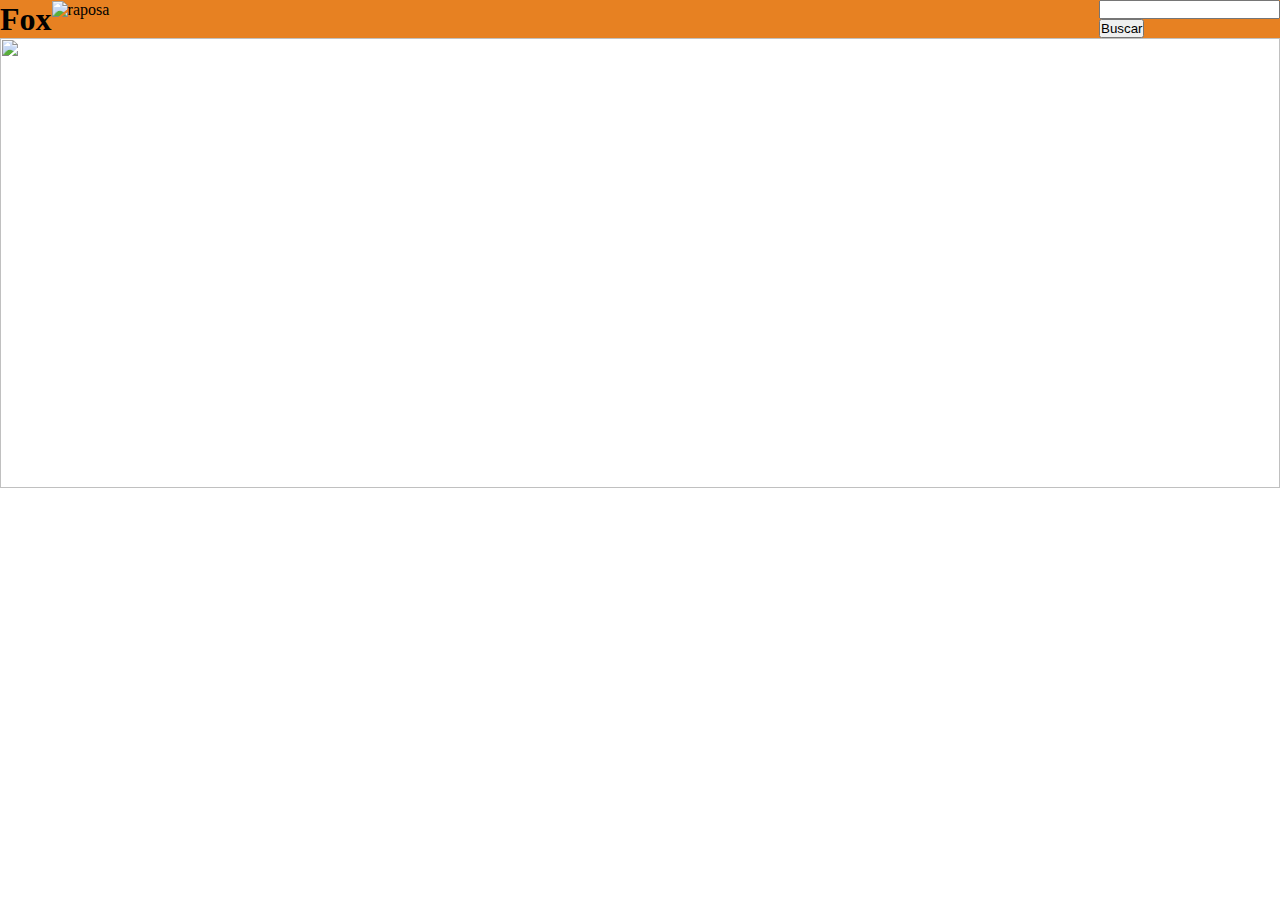
==== raposas/index.html @ 94e2213f "subindo" ====
<!DOCTYPE html>
<html lang="en">
<head>
    <meta charset="UTF-8">
    <meta name="viewport" content="width=device-width, initial-scale=1.0">
    <title>Document</title>
    <link rel="stylesheet" href="style.css">
</head>
<body>

    <header>
        <div class="esquerda">
            <h1>Fox</h1>
            <img id="raposa" src="https://img.freepik.com/vetores-premium/design-de-logotipo-de-icone-de-raposa_775854-686.jpg" alt="raposa">
        </div>

        <div class="direita">
            <div class="buscar">
                <input id="valor" type="number" required >
                <div id="imagens"></div>
                <button id="botao">Buscar</button>
            </div>
        </div>
    </header>

    <div class="container">
        <img src="/Zorro-de-fuego-portada_00000-768x416-1.jpg" alt="">
    </div>
    

    <script src="script.js" ></script>
</body>
</html>
---- raposas/style.css ----
*{
    margin: 0;
    padding: 0;
}

header{
    display: flex;
    justify-content:space-between;
    align-items: center;
    background-color: rgb(231, 129, 34);
}

.esquerda{
    display: flex;
    flex-direction: row;
    width: 25%;
}

.esquerda h1 {
    align-content: center;
    color: rgb(0, 0, 0);
}

.direita h1{
    color: rgb(12, 12, 12);
}

#raposa{
    width: 25%;
}

.container img{
    width: 100%;
    height: 50vh;
    object-fit:fill;

}
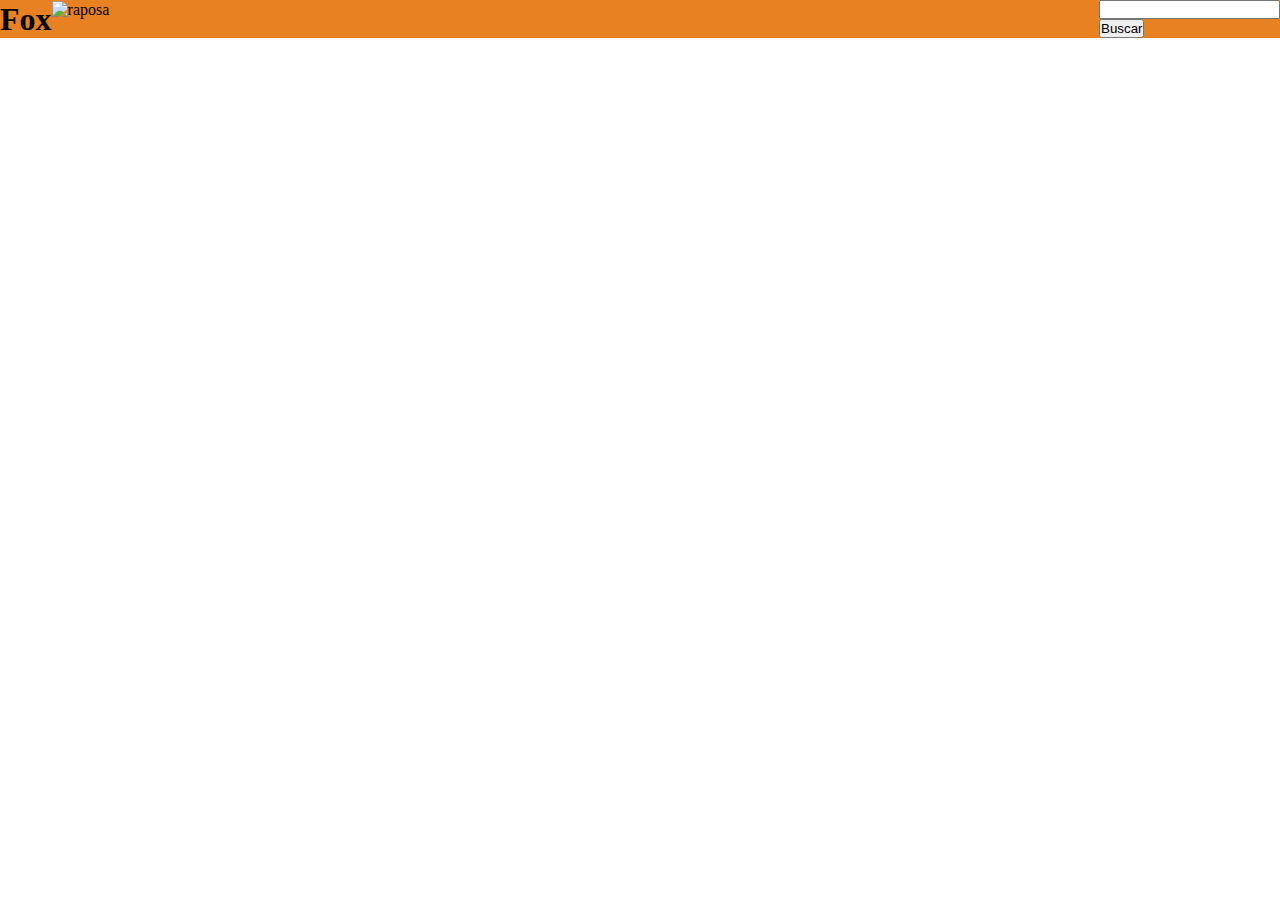
==== commit 4814f0d4: "Atualizacao" ====
--- a/raposas/index.html
+++ b/raposas/index.html
@@ -23,11 +23,10 @@
         </div>
     </header>
 
+
     <div class="container">
-        <img src="/Zorro-de-fuego-portada_00000-768x416-1.jpg" alt="">
+           
     </div>
-    
-
     <script src="script.js" ></script>
 </body>
 </html>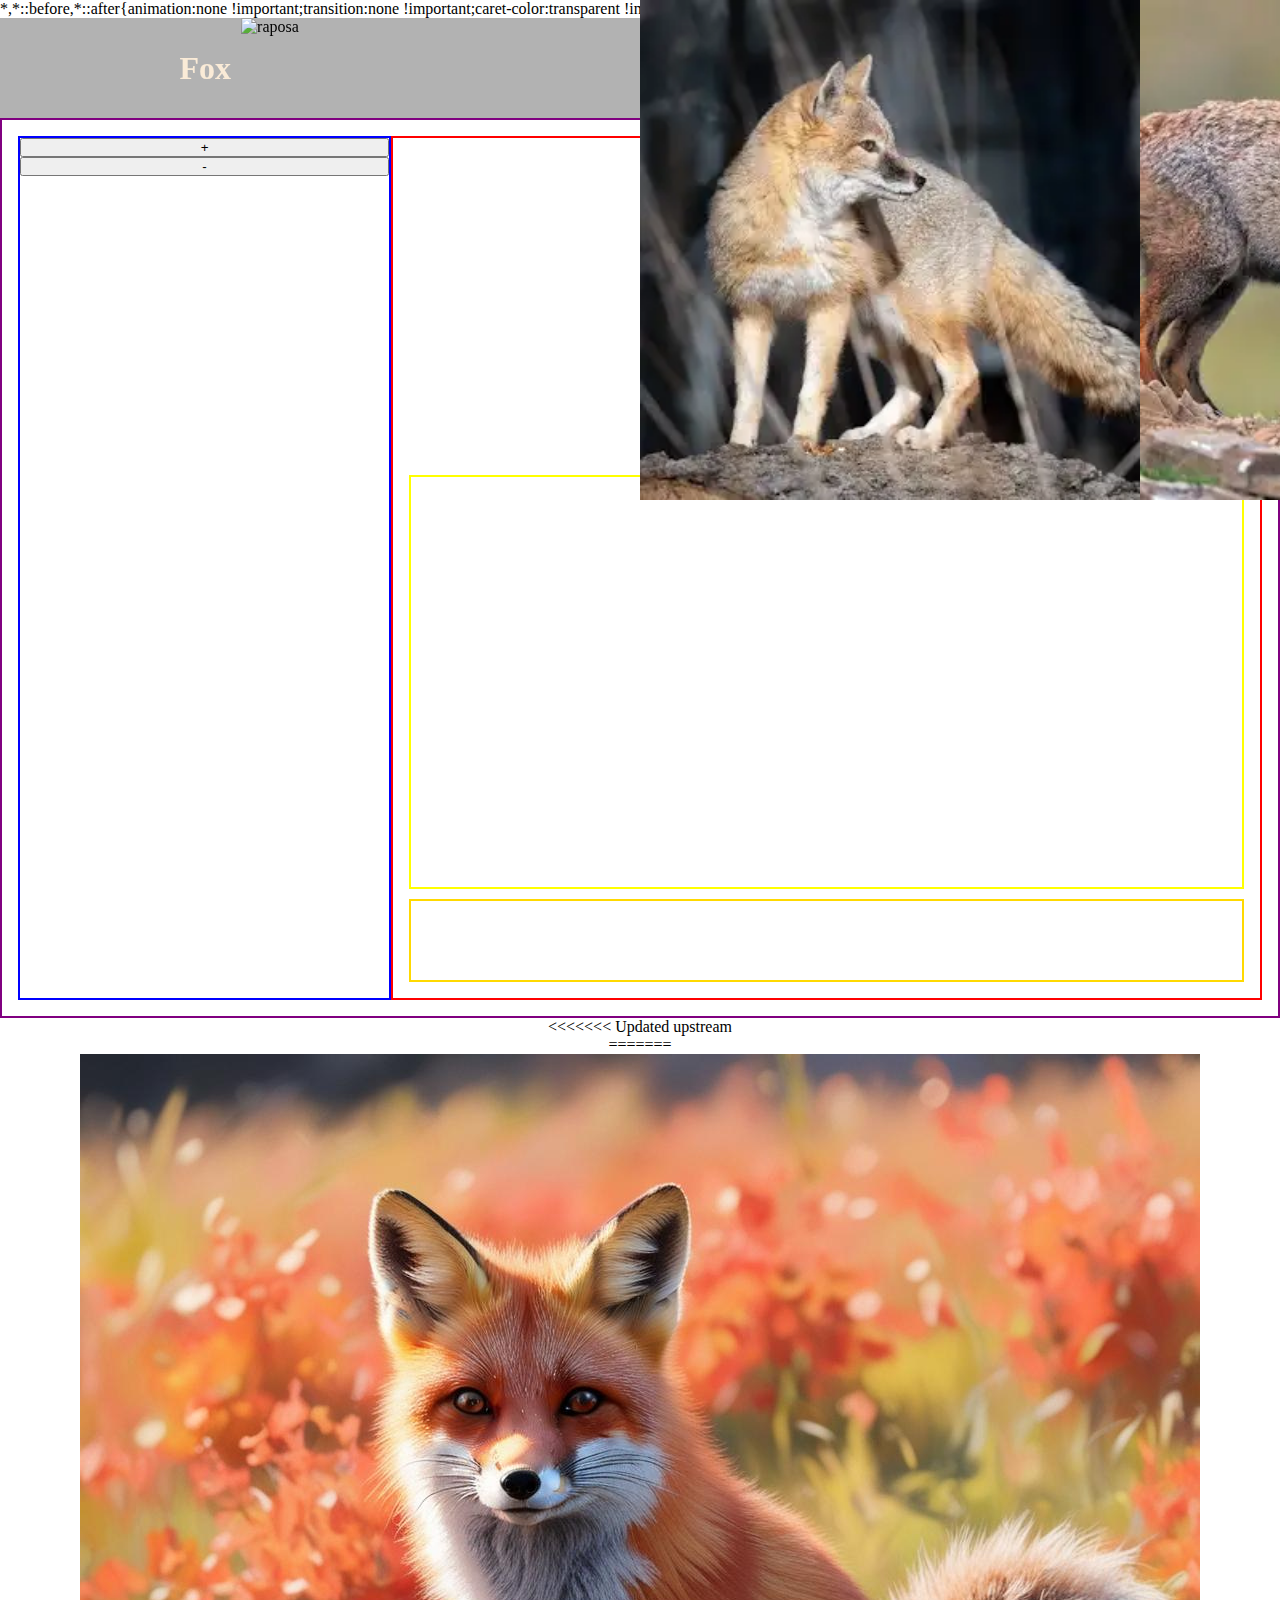
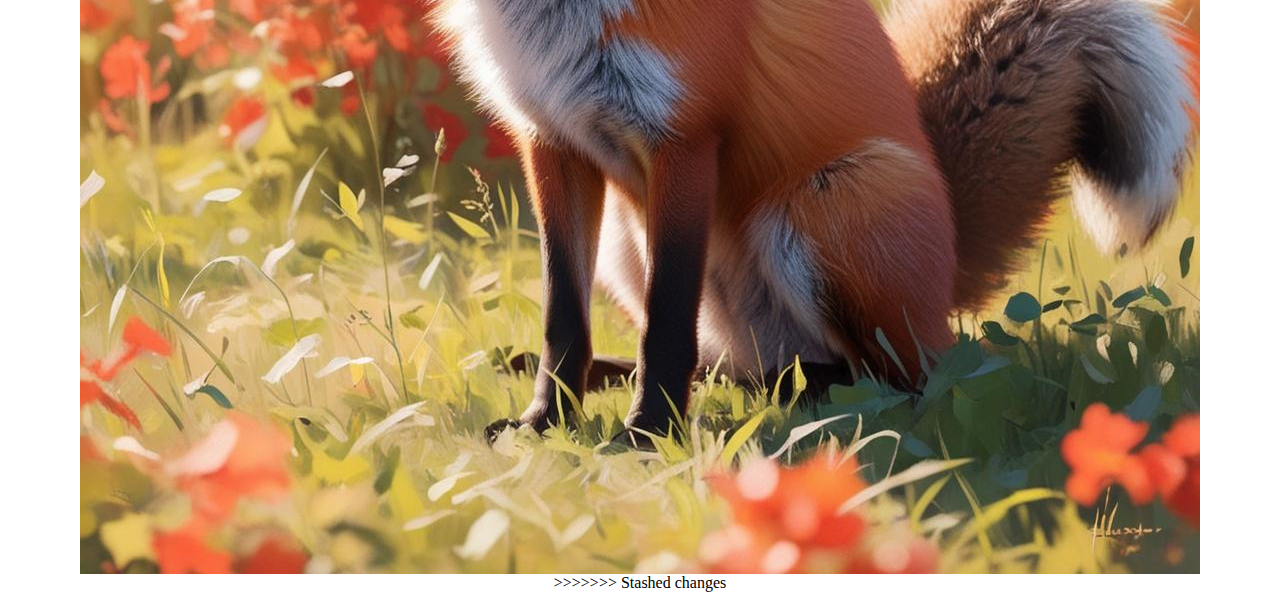
==== commit af35e6cb: "subindo 2" ====
--- a/raposas/index.html
+++ b/raposas/index.html
@@ -3,7 +3,7 @@
 <head>
     <meta charset="UTF-8">
     <meta name="viewport" content="width=device-width, initial-scale=1.0">
-    <title>Document</title>
+
     <link rel="stylesheet" href="style.css">
 </head>
 <body>
@@ -11,22 +11,64 @@
     <header>
         <div class="esquerda">
             <h1>Fox</h1>
-            <img id="raposa" src="https://img.freepik.com/vetores-premium/design-de-logotipo-de-icone-de-raposa_775854-686.jpg" alt="raposa">
+            <img id="raposa" src="../fox_10748571.png" alt="raposa">
         </div>
 
         <div class="direita">
             <div class="buscar">
-                <input id="valor" type="number" required >
-                <div id="imagens"></div>
-                <button id="botao">Buscar</button>
+                <ul>
+                    <li><a href="">CURIOSIDADES</a></li>
+                    <li><a href="">FOTOS</a></li>
+                </ul>
             </div>
         </div>
     </header>
 
 
     <div class="container">
-           
+           <div class="esquerda_container">
+                <h1 id="titulo"></h1>
+                <p id="conteudo"></p>
+
+                <button id="btn_soma" onclick="conteudoTexto('+')">+</button>
+                <button id="btn_subtracao" onclick="conteudoTexto('-')">-</button>
+           </div>
+           <div class="direita_container">
+                <div class="cards_fotos">
+
+                </div>
+                <div class="info_bottom"></div>
+           </div>
+
+
     </div>
-    <script src="script.js" ></script>
+<<<<<<< Updated upstream
+    <script src="script.js" defer></script>
+=======
+
+
+    <div class="carrossel">
+        <div class="container_carrossel" id="img">
+            <img src="./foto raposas/transferir.webp" alt="">
+            <img src="./foto raposas/transferir (1).webp" alt="">
+            <img src="./foto raposas/transferir (2).webp" alt="">
+            <img src="./foto raposas/transferir (3).webp" alt="">
+        </div>
+    </div>
+
+    <div class="container_card">
+        <div class="slide_wrapper">
+            <div class="card_list">
+                <div class="card_iteM">
+                    <img src="./raposa fofa.jpg" alt="User image" class="user_image">
+                    
+                </div>
+            </div>
+        </div>
+    </div>
+
+
+     <script src="script.js" ></script> 
+>>>>>>> Stashed changes
 </body>
 </html>--- a/raposas/style.css
+++ b/raposas/style.css
@@ -1,37 +1,174 @@
 *{
     margin: 0;
     padding: 0;
+    box-sizing: border-box;
+    display: flex;
+    flex-direction: column;
+
 }
 
+body{
+    background-image: url(https://static.vecteezy.com/ti/fotos-gratis/p1/47024418-vermelho-raposa-em-pe-alerta-dentro-deserto-panorama-gratis-foto.jpeg);
+    background-position: center;
+    background-repeat: no-repeat;
+    background-size: cover;
+
+    /*carrossel*/
+    display: flex;
+    align-items: center;
+    /*justify-content: center;*/
+    margin: 0;
+    min-height: 100vh; /*altura minima*/
+
+}
 header{
+    width: 100vw;
     display: flex;
-    justify-content:space-between;
+    justify-content:space-around;
     align-items: center;
-    background-color: rgb(231, 129, 34);
+    background-color: rgba(0, 0, 0, .3);
+    height: 100px;
+    padding: 0 20px 0 20px;
+    position: fixed;
+    flex-direction: row;
+    align-items: center;
+}
+
+header img{
+    width: 100px;
+    height: 100px;
+    object-fit: fill;
 }
 
 .esquerda{
     display: flex;
     flex-direction: row;
     width: 25%;
+    align-items: center;
+    gap: 10px;
+    justify-content: start;
 }
 
 .esquerda h1 {
     align-content: center;
-    color: rgb(0, 0, 0);
+    color:antiquewhite;
 }
 
 .direita h1{
-    color: rgb(12, 12, 12);
+    color:antiquewhite;
+
 }
 
-#raposa{
-    width: 25%;
+.direita{
+    display: flex;
+    flex-direction: row;
 }
 
-.container img{
+.container{
+
     width: 100%;
-    height: 50vh;
-    object-fit:fill;
+    height: 100vh;
+    border: 2px solid purple;
+    margin-top: 100px;
+    display: flex;
+    flex-direction: row;
+    padding: 1rem;
+}
 
-}+
+.buscar ul{
+
+    gap: 20px;
+    display: flex;
+    flex-direction: row;
+}
+
+.buscar li{
+    list-style: none;
+}
+
+a{
+    text-decoration: none;
+    color: antiquewhite;
+    font-size: 20px;
+    letter-spacing: 3px;
+    font-weight: 600;
+    transition: .6s;
+}
+
+a:hover{
+    border-bottom: 1px solid;
+    transition: .6s;
+    scale: 1.05;
+}
+
+@media(max-width: 400px){
+    .Pulseiras{ 
+        grid-template-columns:1fr;
+    }
+    
+}
+
+
+.esquerda_container{
+    width: 30%;
+    height: 100%;
+    border: 2px solid blue;
+}
+
+.direita_container{
+    width: 70%;
+    height: 100%;
+    border: 2px solid red;
+    display: flex;
+    flex-direction: column;
+    justify-content: end;
+    padding: 1rem;
+    gap: 10px;
+}
+
+.cards_fotos{
+    width: 100%;
+    height: 50%;
+    border: solid 2px yellow;
+    bottom: auto;
+}
+
+.info_bottom{
+    width: 100%;
+    height: 10%;
+    border: solid 2px rgb(255, 217, 0);
+    bottom: auto;
+<<<<<<< Updated upstream
+
+}
+=======
+}
+
+.carrossel{
+    box-shadow: 2px 2px 4px black;
+    overflow: hidden; /*permitir que conteúdos grandes possam caber em uma página, usando barras de rolagem*/
+    height: 500px;
+    width: 500px;
+    position: relative;
+
+}
+
+.container_carrossel{
+    display: flex;
+    transition: transform 0.5s ease-in-out;
+    transform: translateX(0);
+    flex-direction: row;
+
+}
+
+#img{
+    object-fit: cover;
+    height: 500px;
+    width: 500px;
+    position: absolute;
+    top: 0;
+
+}
+
+>>>>>>> Stashed changes
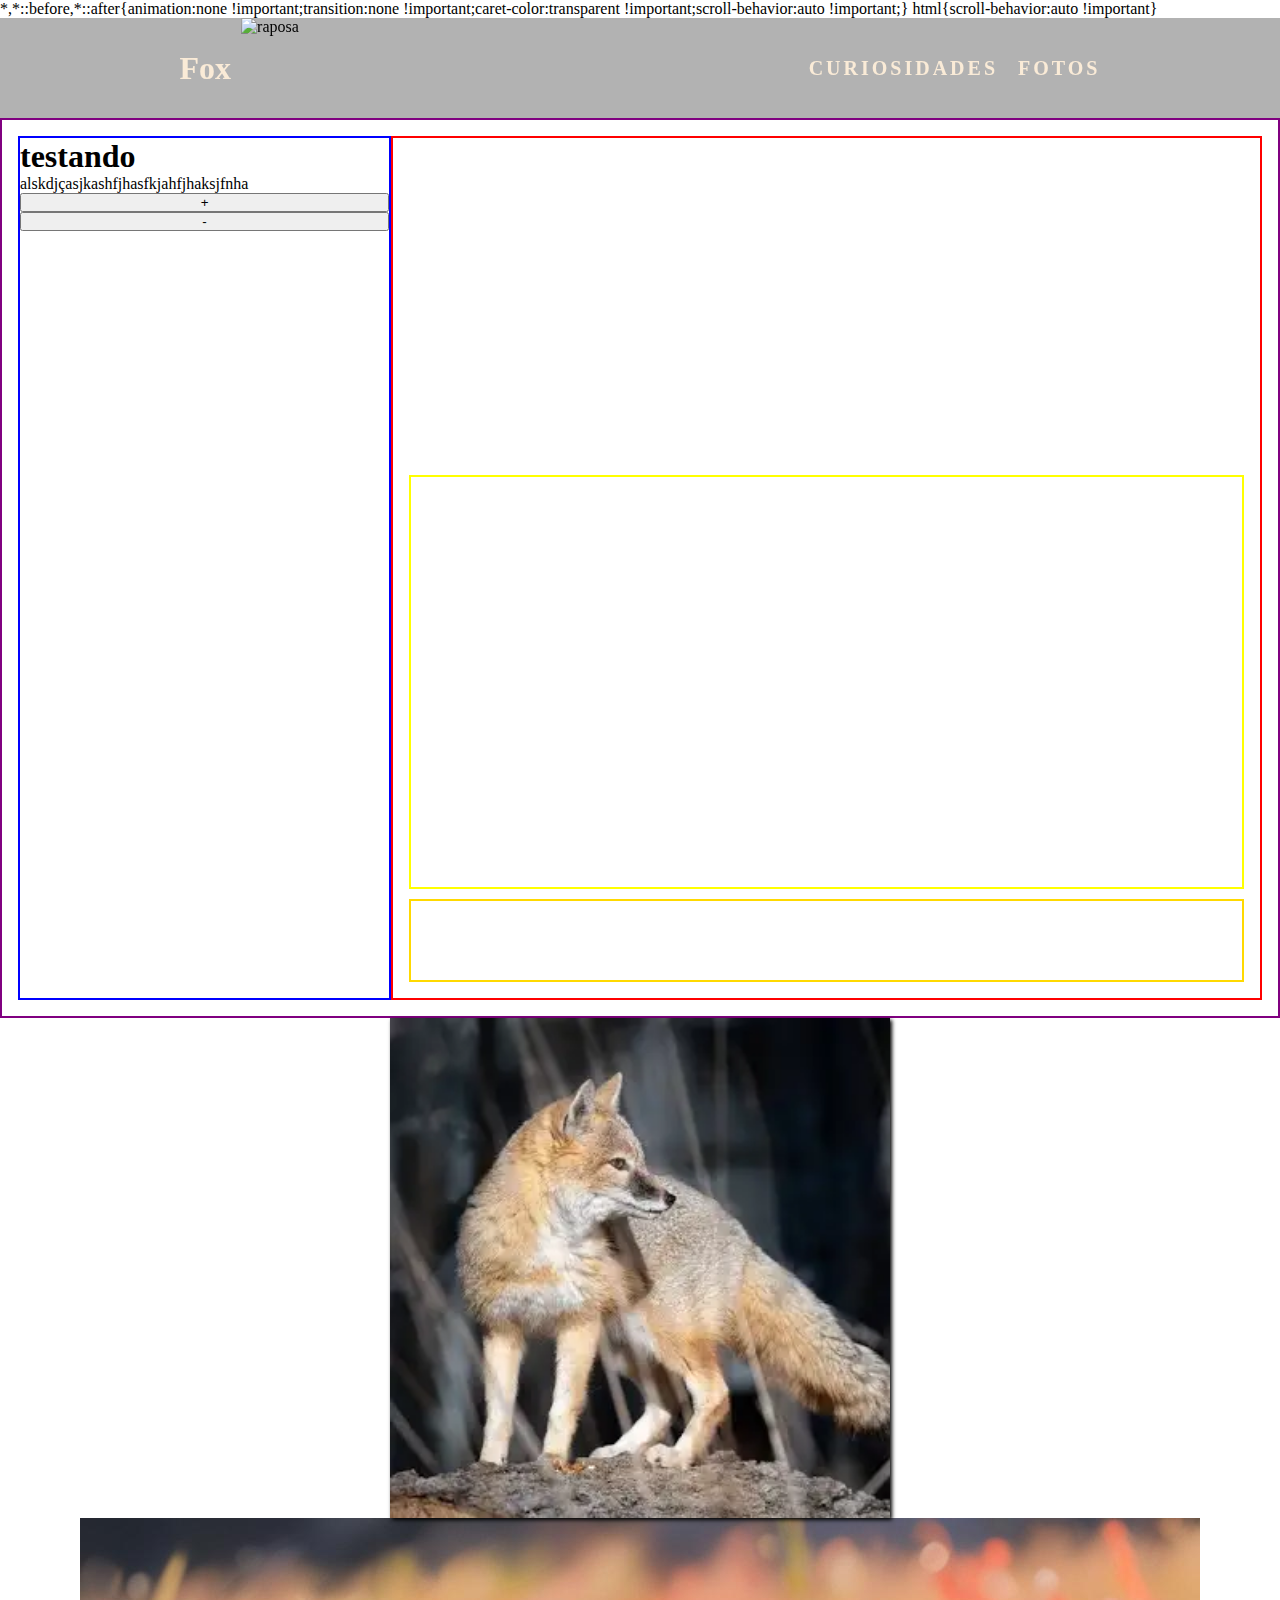
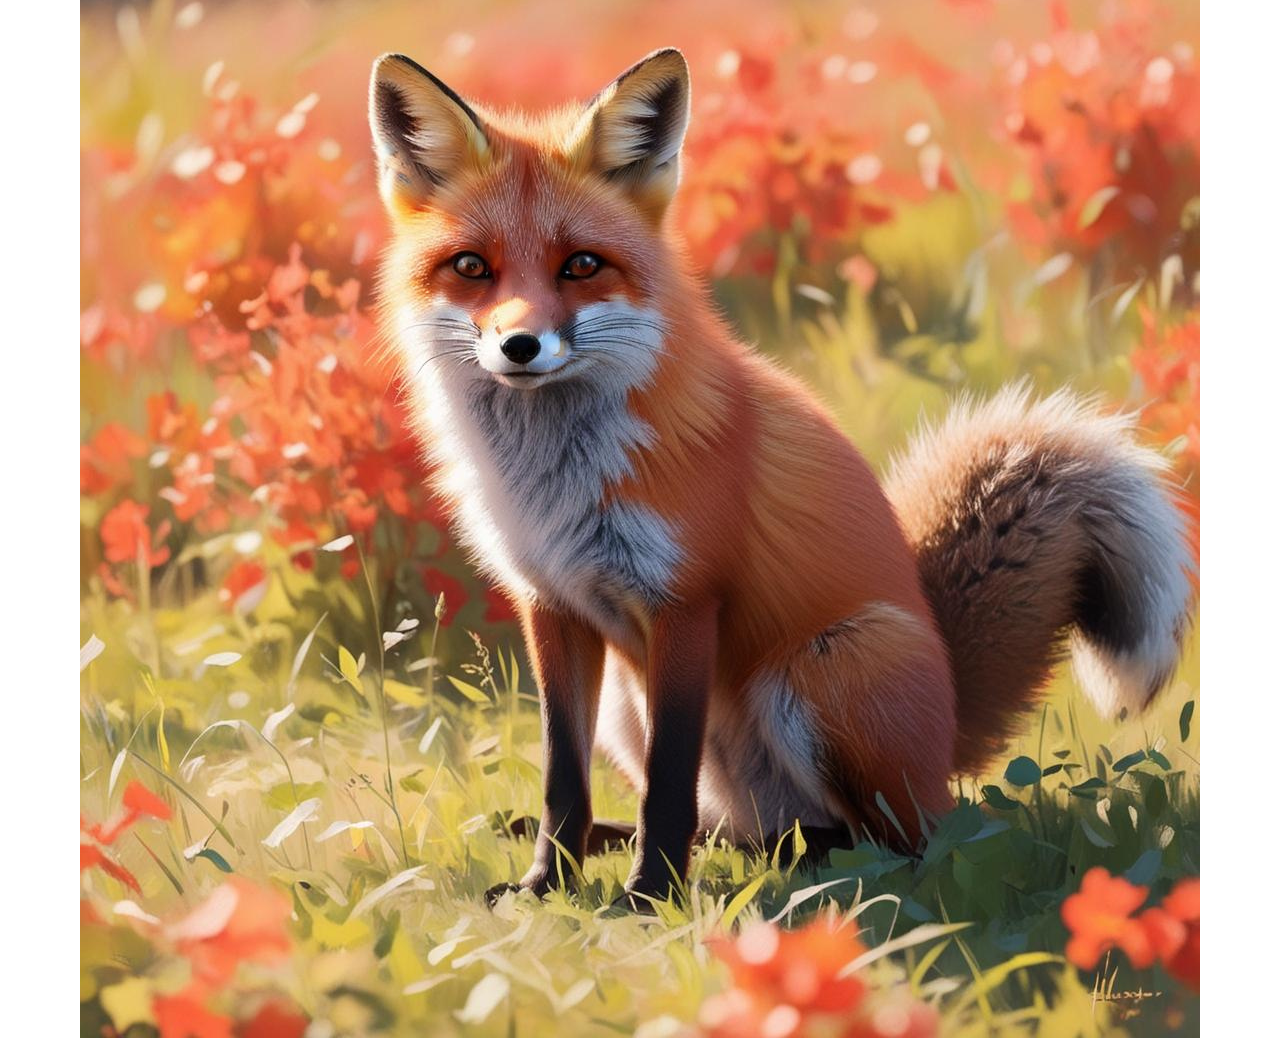
==== commit bde01cad: "subindo 2" ====
--- a/raposas/index.html
+++ b/raposas/index.html
@@ -42,10 +42,6 @@
 
 
     </div>
-<<<<<<< Updated upstream
-    <script src="script.js" defer></script>
-=======
-
 
     <div class="carrossel">
         <div class="container_carrossel" id="img">
@@ -67,8 +63,8 @@
         </div>
     </div>
 
+    <script src="script.js" defer></script>
 
-     <script src="script.js" ></script> 
->>>>>>> Stashed changes
+
 </body>
 </html>--- a/raposas/style.css
+++ b/raposas/style.css
@@ -138,12 +138,7 @@
     width: 100%;
     height: 10%;
     border: solid 2px rgb(255, 217, 0);
-    bottom: auto;
-<<<<<<< Updated upstream
-
-}
-=======
-}
+    bottom: auto;}
 
 .carrossel{
     box-shadow: 2px 2px 4px black;
@@ -169,6 +164,4 @@
     position: absolute;
     top: 0;
 
-}
-
->>>>>>> Stashed changes
+}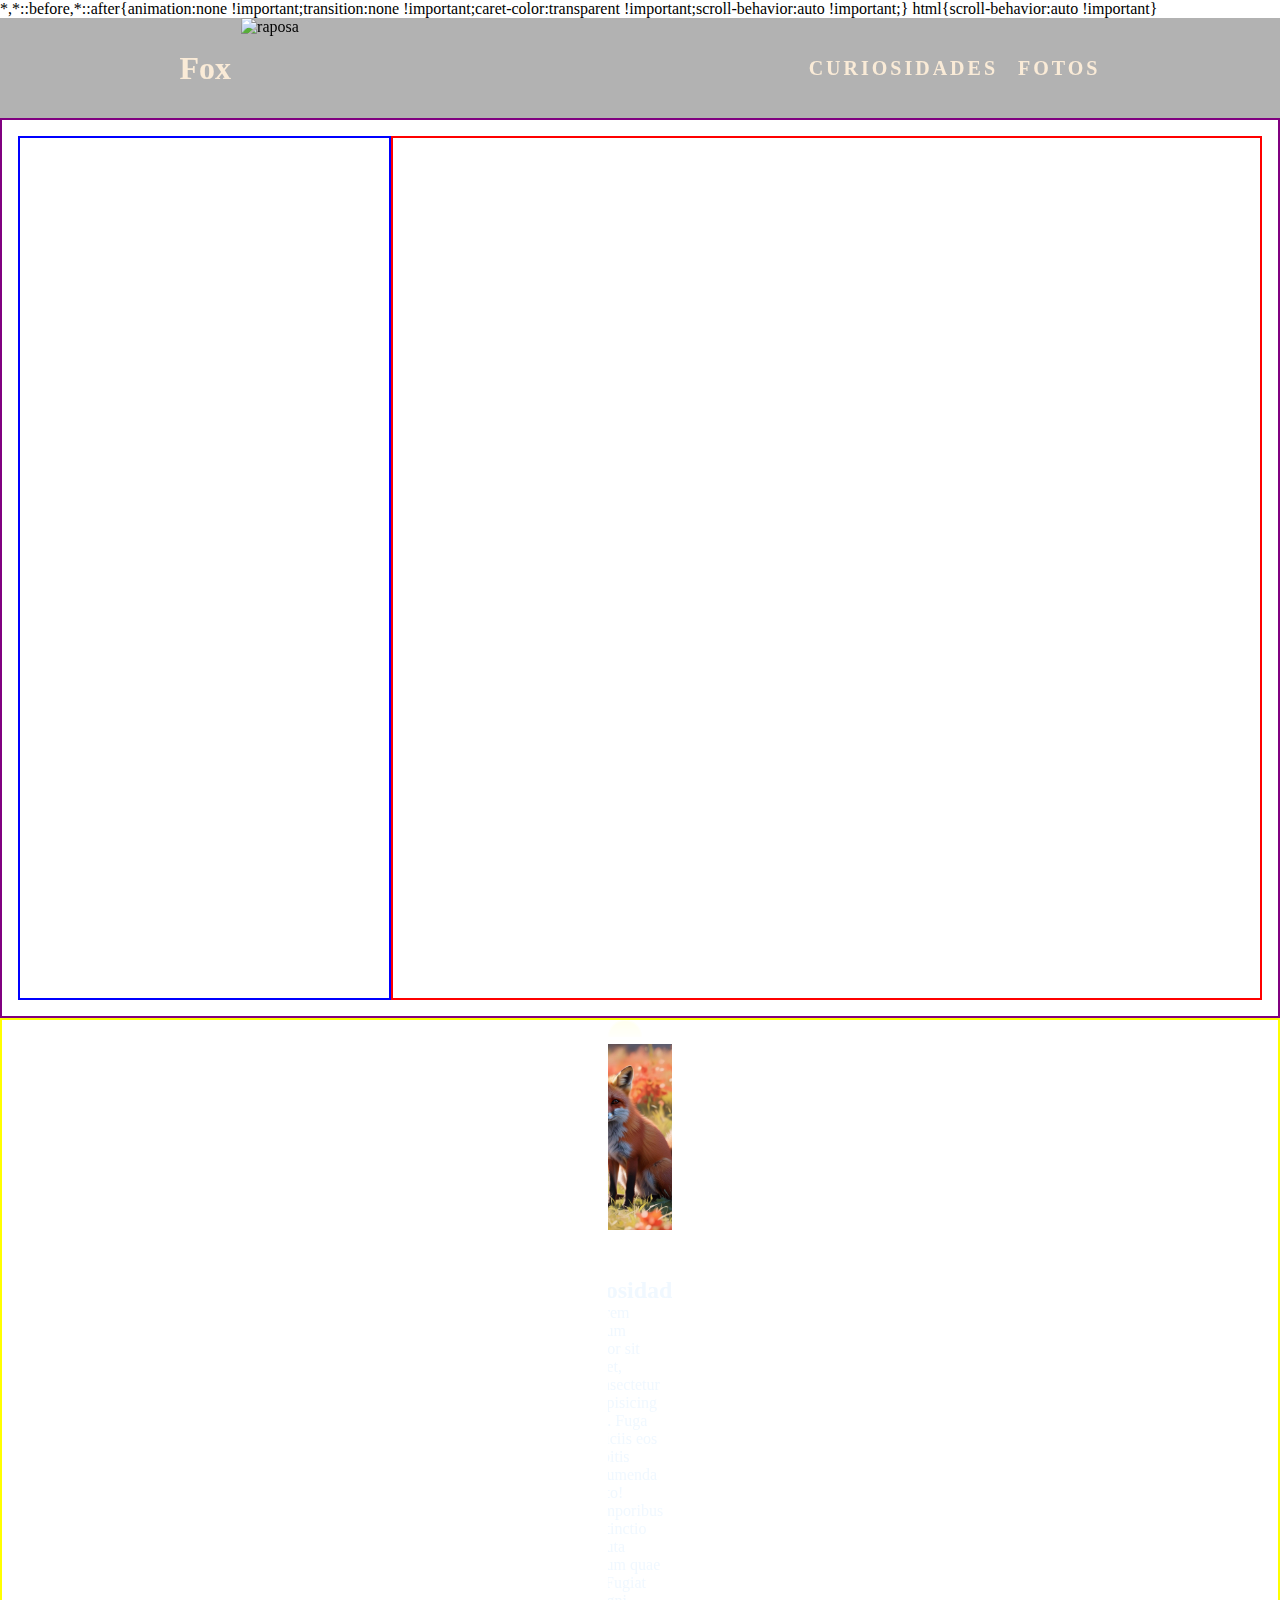
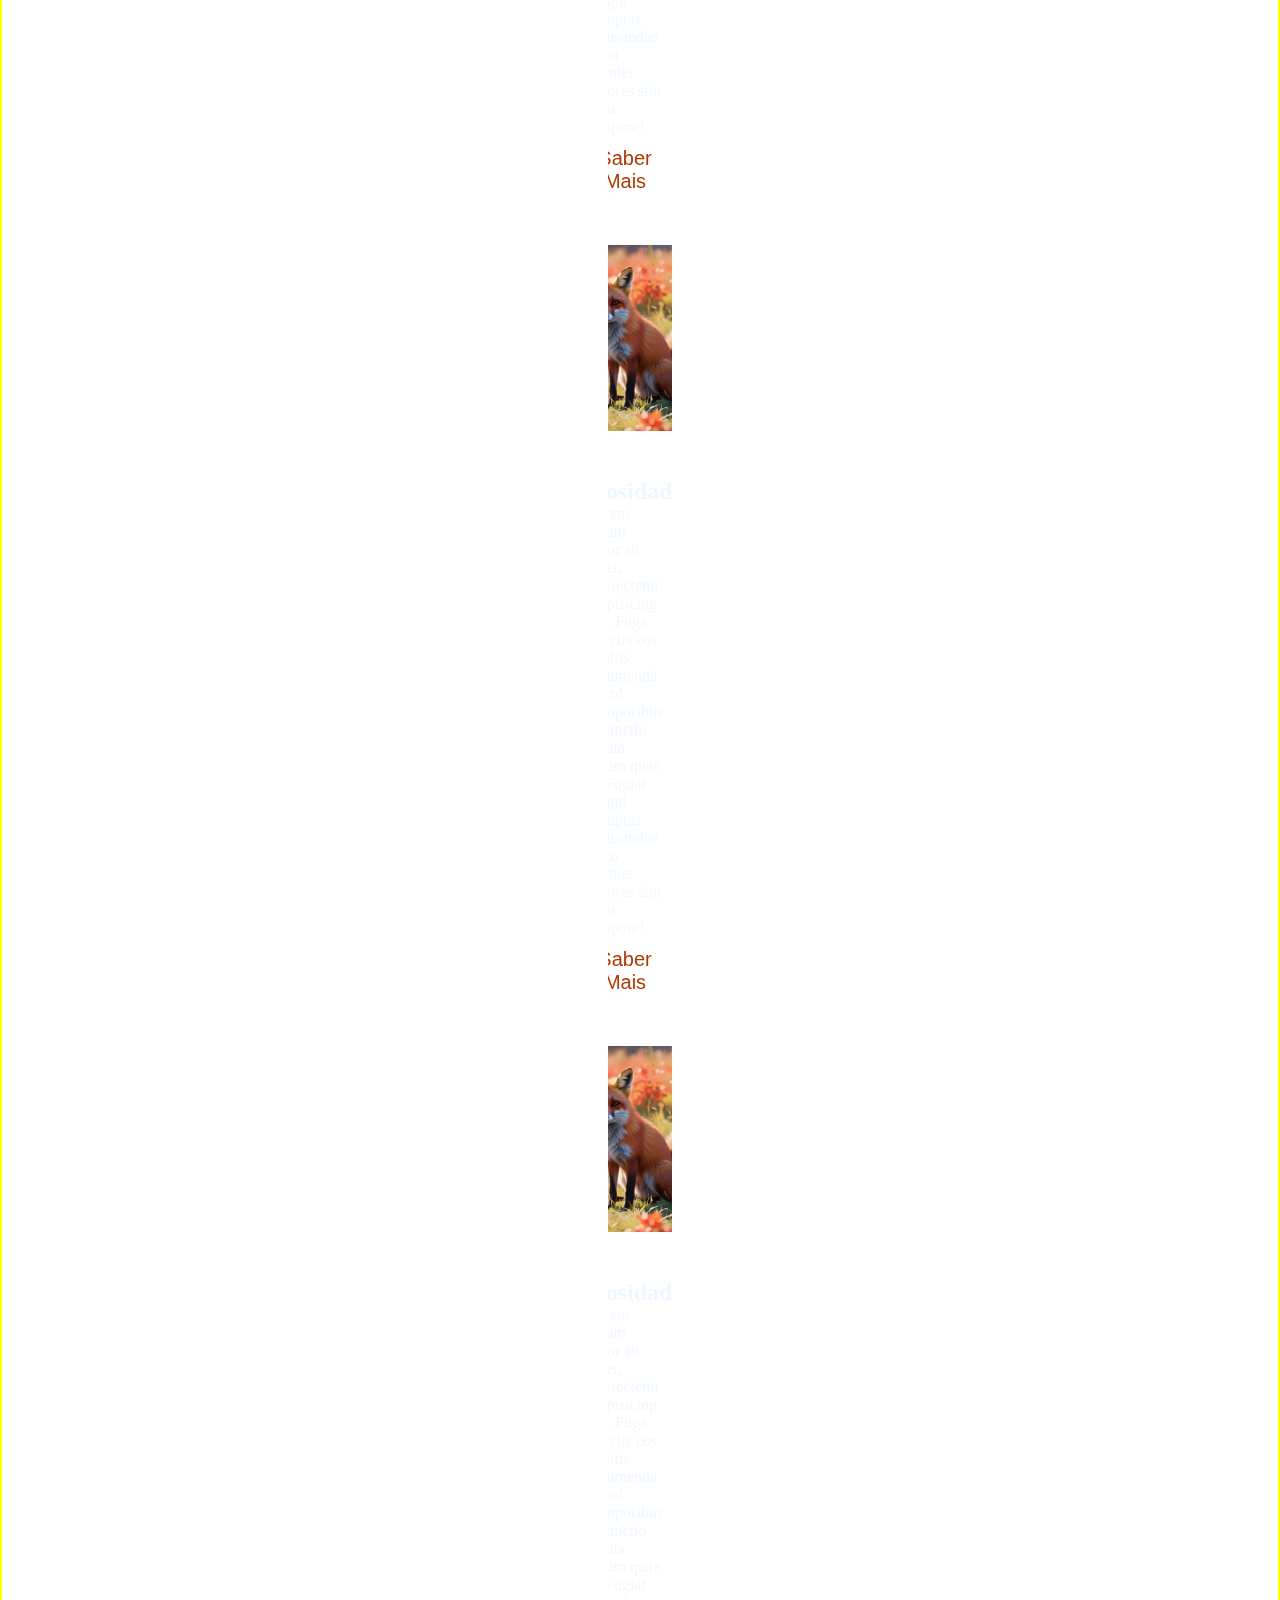
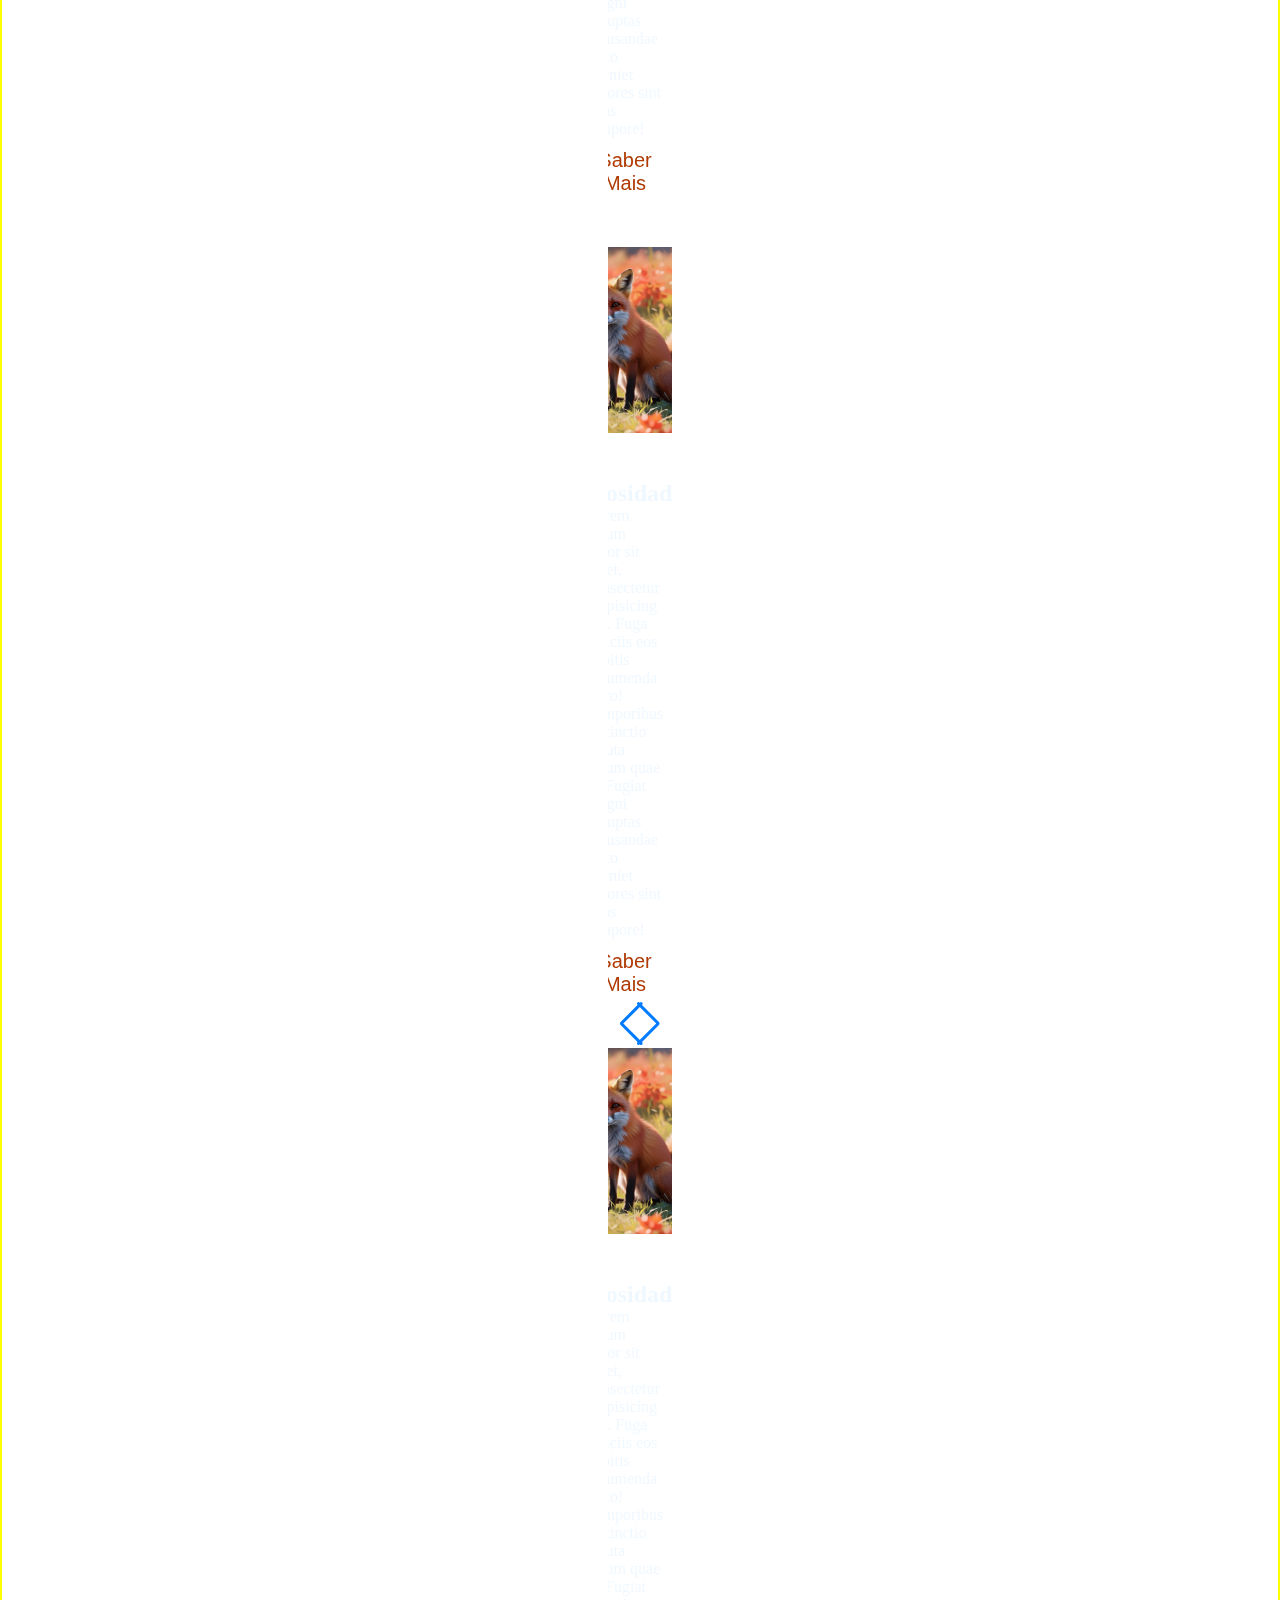
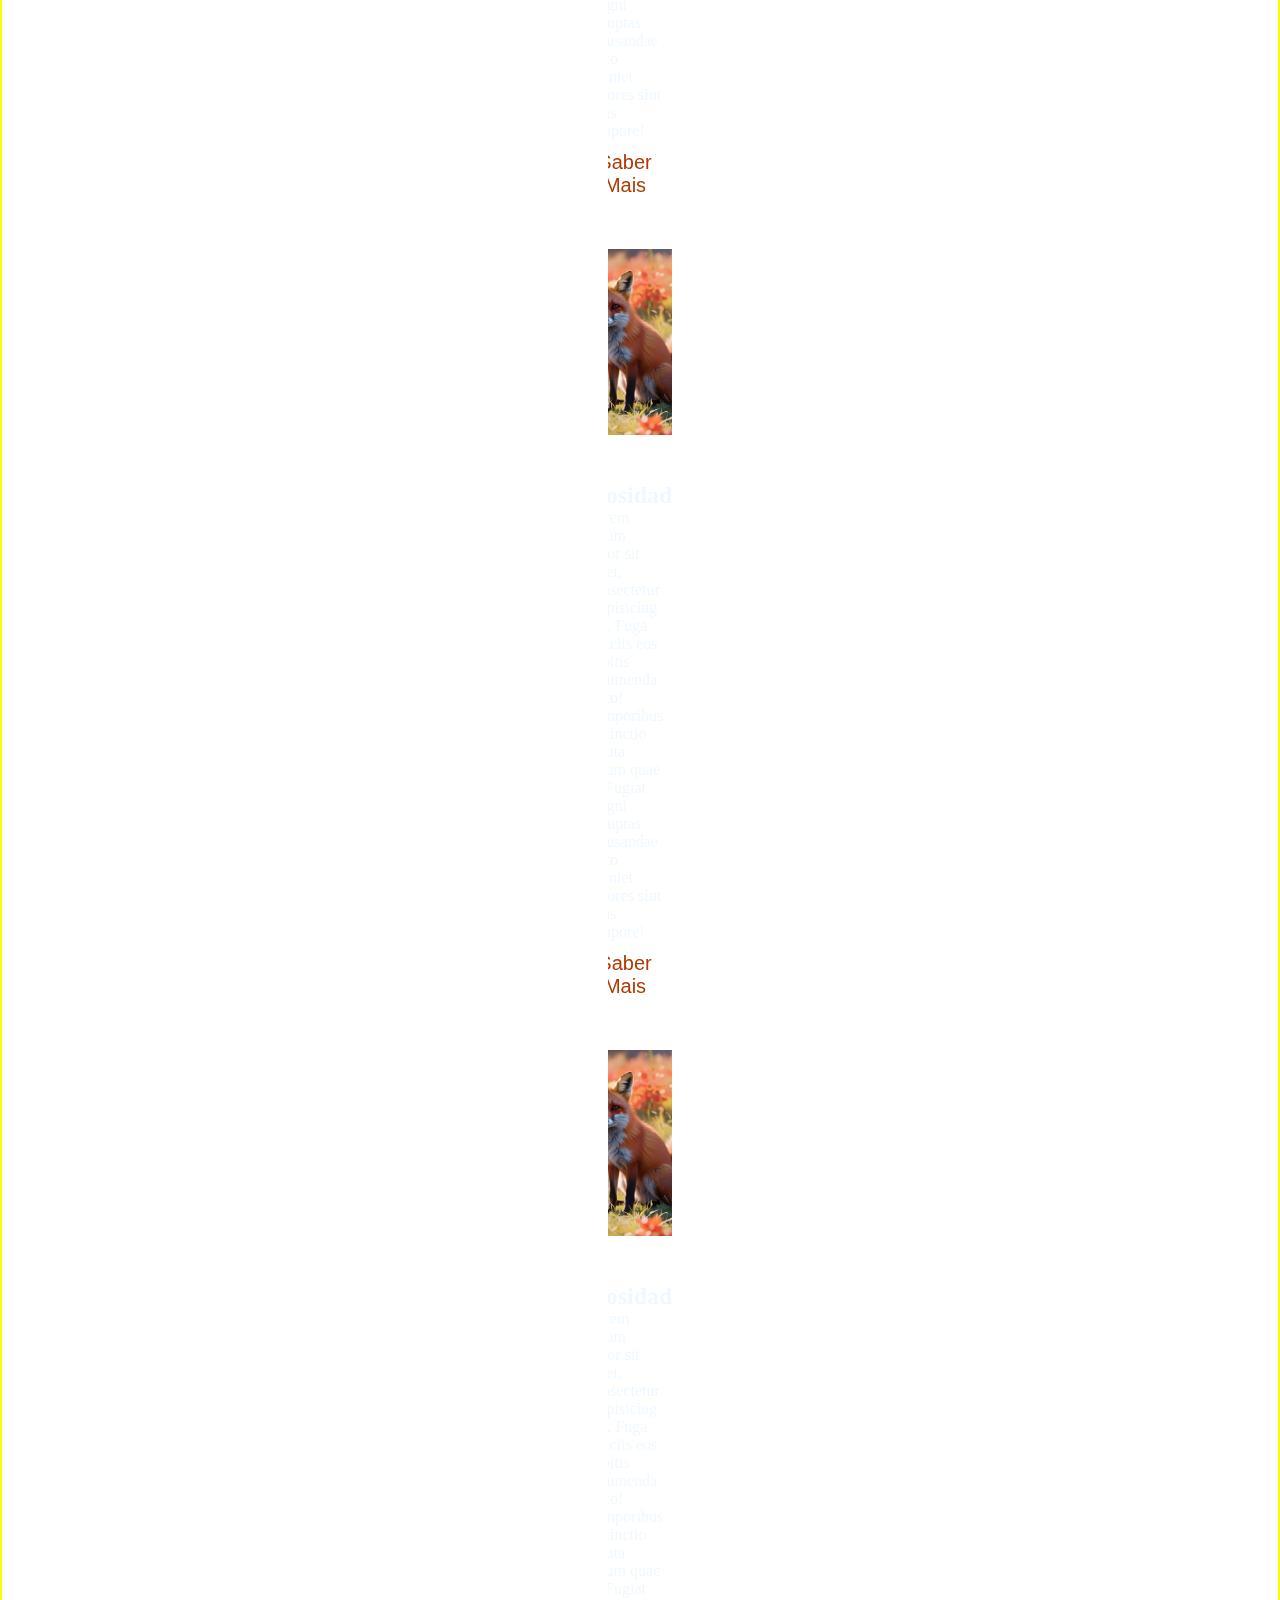
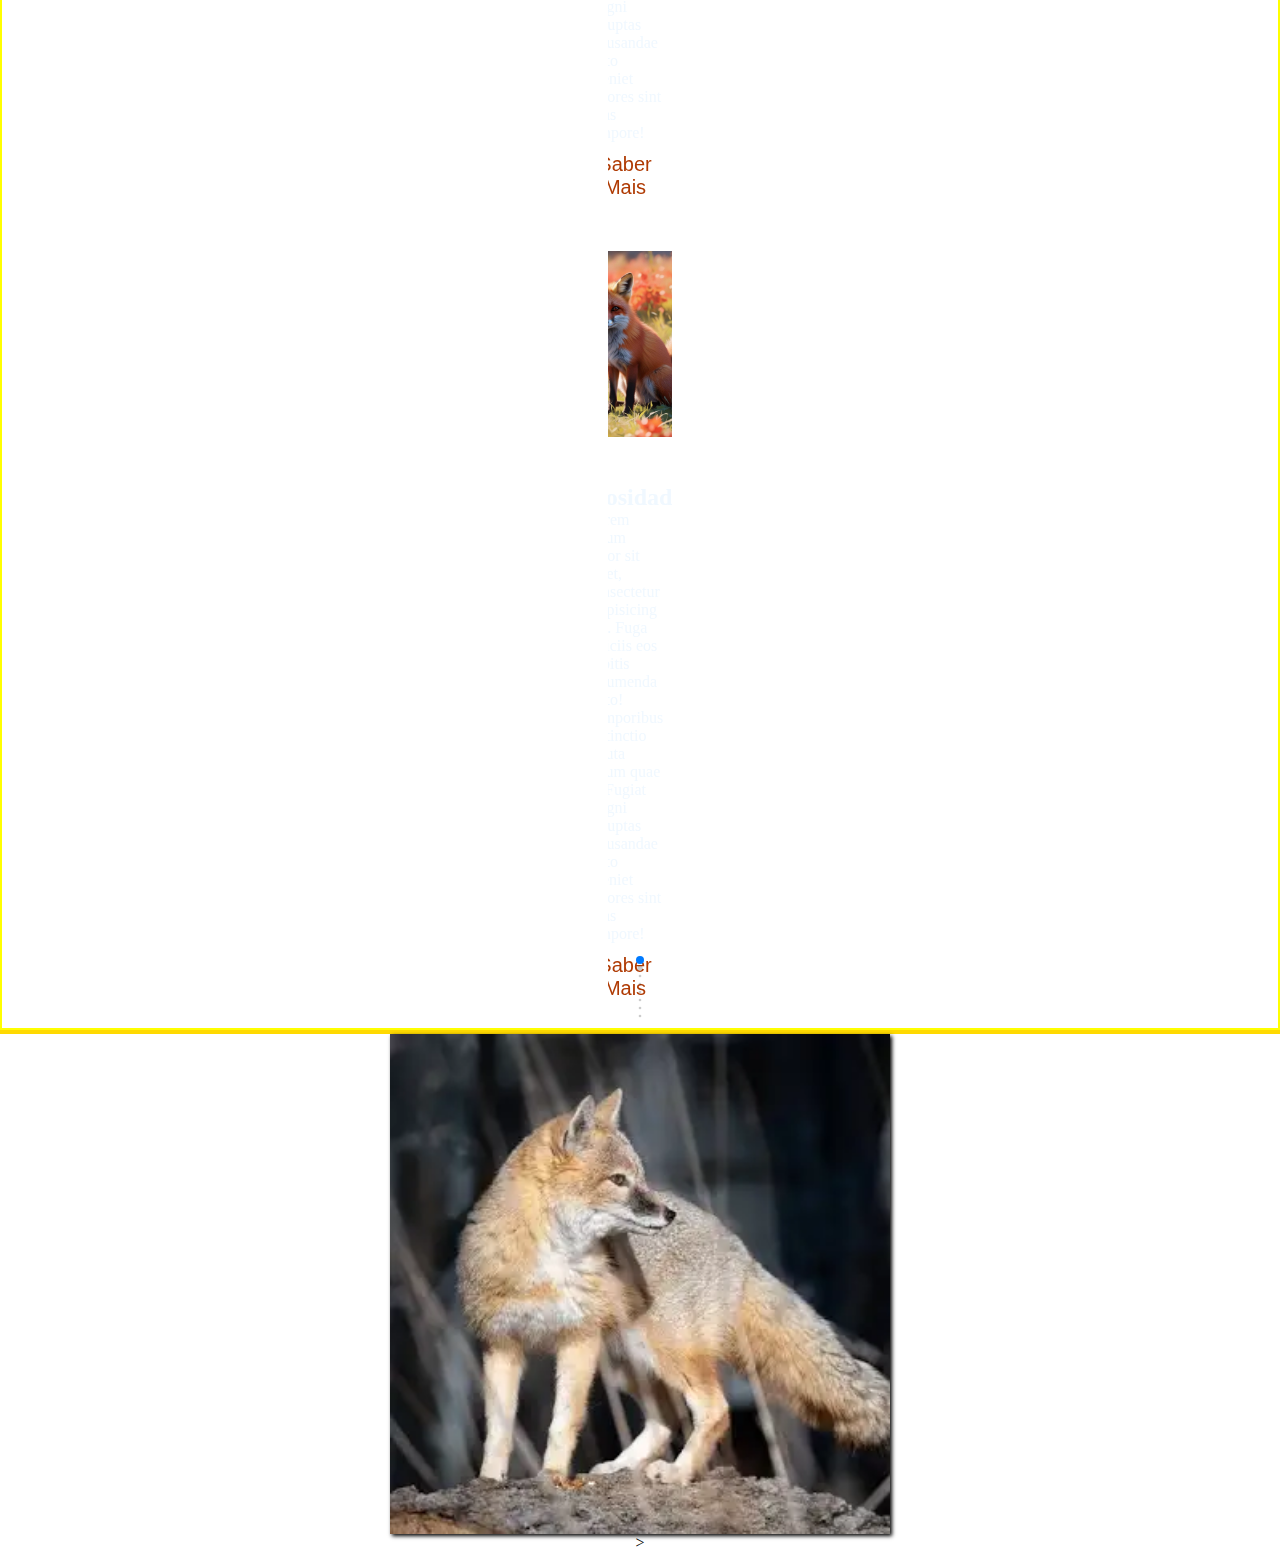
==== commit 7e10744c: "subindo, CHEIO DE BUG" ====
--- a/raposas/index.html
+++ b/raposas/index.html
@@ -3,8 +3,10 @@
 <head>
     <meta charset="UTF-8">
     <meta name="viewport" content="width=device-width, initial-scale=1.0">
+    <link rel="stylesheet" href="https://cdn.jsdelivr.net/npm/swiper@11/swiper-bundle.min.css">
+    <link rel="stylesheet" href="style.css">
+    <!-- LINKING SwiperJS CSS-->
 
-    <link rel="stylesheet" href="style.css">
 </head>
 <body>
 
@@ -27,22 +29,87 @@
 
     <div class="container">
            <div class="esquerda_container">
-                <h1 id="titulo"></h1>
-                <p id="conteudo"></p>
 
-                <button id="btn_soma" onclick="conteudoTexto('+')">+</button>
-                <button id="btn_subtracao" onclick="conteudoTexto('-')">-</button>
            </div>
            <div class="direita_container">
-                <div class="cards_fotos">
-
-                </div>
-                <div class="info_bottom"></div>
+               
            </div>
 
 
     </div>
 
+    <div class="cards_fotos ">
+        <div class="container_card swiper">
+            <div class="slide_wrapper">
+                <div class="card_list swiper-wrapper">
+                    <div class="card_item swiper-slide">
+                        <img src="./raposa fofa.jpg" alt="User image" class="user_image">
+                        <h2>Curiosidades</h2>
+                        <p>Lorem ipsum dolor sit amet, consectetur adipisicing elit. Fuga officiis eos debitis assumenda iusto! Temporibus distinctio soluta ipsum quae a? Fugiat magni voluptas recusandae iusto eveniet dolores sint alias tempore!</p>
+                        <button class="message-button">Saber Mais</button>
+                    </div>
+
+                    <div class="card_item swiper-slide">
+                        <img src="./raposa fofa.jpg" alt="User image" class="user_image">
+                        <h2>Curiosidades</h2>
+                        <p>Lorem ipsum dolor sit amet, consectetur adipisicing elit. Fuga officiis eos debitis assumenda iusto! Temporibus distinctio soluta ipsum quae a? Fugiat magni voluptas recusandae iusto eveniet dolores sint alias tempore!</p>
+                        <button class="message-button">Saber Mais</button>
+                    </div>
+
+                    <div class="card_item swiper-slide">
+                        <img src="./raposa fofa.jpg" alt="User image" class="user_image">
+                        <h2>Curiosidades</h2>
+                        <p>Lorem ipsum dolor sit amet, consectetur adipisicing elit. Fuga officiis eos debitis assumenda iusto! Temporibus distinctio soluta ipsum quae a? Fugiat magni voluptas recusandae iusto eveniet dolores sint alias tempore!</p>
+                        <button class="message-button">Saber Mais</button>
+                    </div>
+
+                    <div class="card_item swiper-slide">
+                        <img src="./raposa fofa.jpg" alt="User image" class="user_image">
+                        <h2>Curiosidades</h2>
+                        <p>Lorem ipsum dolor sit amet, consectetur adipisicing elit. Fuga officiis eos debitis assumenda iusto! Temporibus distinctio soluta ipsum quae a? Fugiat magni voluptas recusandae iusto eveniet dolores sint alias tempore!</p>
+                        <button class="message-button">Saber Mais</button>
+                    </div>
+
+                    <div class="card_item swiper-slide">
+                        <img src="./raposa fofa.jpg" alt="User image" class="user_image">
+                        <h2>Curiosidades</h2>
+                        <p>Lorem ipsum dolor sit amet, consectetur adipisicing elit. Fuga officiis eos debitis assumenda iusto! Temporibus distinctio soluta ipsum quae a? Fugiat magni voluptas recusandae iusto eveniet dolores sint alias tempore!</p>
+                        <button class="message-button">Saber Mais</button>
+                    </div>
+
+                    <div class="card_item swiper-slide">
+                        <img src="./raposa fofa.jpg" alt="User image" class="user_image">
+                        <h2>Curiosidades</h2>
+                        <p>Lorem ipsum dolor sit amet, consectetur adipisicing elit. Fuga officiis eos debitis assumenda iusto! Temporibus distinctio soluta ipsum quae a? Fugiat magni voluptas recusandae iusto eveniet dolores sint alias tempore!</p>
+                        <button class="message-button">Saber Mais</button>
+                    </div>
+
+                    <div class="card_item swiper-slide">
+                        <img src="./raposa fofa.jpg" alt="User image" class="user_image">
+                        <h2>Curiosidades</h2>
+                        <p>Lorem ipsum dolor sit amet, consectetur adipisicing elit. Fuga officiis eos debitis assumenda iusto! Temporibus distinctio soluta ipsum quae a? Fugiat magni voluptas recusandae iusto eveniet dolores sint alias tempore!</p>
+                        <button class="message-button">Saber Mais</button>
+                    </div>
+
+                    <div class="card_item swiper-slide">
+                        <img src="./raposa fofa.jpg" alt="User image" class="user_image">
+                        <h2>Curiosidades</h2>
+                        <p>Lorem ipsum dolor sit amet, consectetur adipisicing elit. Fuga officiis eos debitis assumenda iusto! Temporibus distinctio soluta ipsum quae a? Fugiat magni voluptas recusandae iusto eveniet dolores sint alias tempore!</p>
+                        <button class="message-button">Saber Mais</button>
+                    </div>
+
+                </div>
+
+                <div class="swiper-pagination"></div>
+                <div class="swiper-button-prev"></div>
+                <div class="swiper-button-next"></div>
+
+
+            </div>
+        </div>
+    </div>
+
+    <div class="info_bottom"></div>
     <div class="carrossel">
         <div class="container_carrossel" id="img">
             <img src="./foto raposas/transferir.webp" alt="">
@@ -52,19 +119,9 @@
         </div>
     </div>
 
-    <div class="container_card">
-        <div class="slide_wrapper">
-            <div class="card_list">
-                <div class="card_iteM">
-                    <img src="./raposa fofa.jpg" alt="User image" class="user_image">
-                    
-                </div>
-            </div>
-        </div>
-    </div>
 
-    <script src="script.js" defer></script>
-
-
+    <script src="https://cdn.jsdelivr.net/npm/swiper@11/swiper-bundle.min.js"></script>
+    <script src="script.js" ></script> 
+     <!--Linking swiperJS script-->>
 </body>
 </html>--- a/raposas/style.css
+++ b/raposas/style.css
@@ -1,3 +1,4 @@
+
 *{
     margin: 0;
     padding: 0;
@@ -138,7 +139,8 @@
     width: 100%;
     height: 10%;
     border: solid 2px rgb(255, 217, 0);
-    bottom: auto;}
+    bottom: auto;
+}
 
 .carrossel{
     box-shadow: 2px 2px 4px black;
@@ -146,7 +148,6 @@
     height: 500px;
     width: 500px;
     position: relative;
-
 }
 
 .container_carrossel{
@@ -154,7 +155,6 @@
     transition: transform 0.5s ease-in-out;
     transform: translateX(0);
     flex-direction: row;
-
 }
 
 #img{
@@ -163,5 +163,57 @@
     width: 500px;
     position: absolute;
     top: 0;
-
-}+}
+/* 
+.card_list{
+    display: flex;
+    flex-direction: row;
+} */
+
+.card_list  .card_item{
+    color: aliceblue;
+    width: 400px;
+    padding: 16px;
+    display: flex;
+    flex-direction: column;
+    align-items: center;
+    justify-content: center;
+    border-radius: 20px;
+    backdrop-filter: blur(11px);
+    background: rgba(255, 255, 255, 0.2);
+    border: 1px solid rgba(255, 255, 255, 0.5);
+}
+
+.card_list .card_item .user_image {
+    width: 200px;
+    height: 200px;
+    border-radius: 10%;
+    margin-bottom: 40px;
+    border:  3px solid white;
+    padding: 4px;
+
+}
+
+.card_list .card_item .user_profession{
+    margin: 14px 0 40px; 
+}
+
+.card_list .card_item .message-button{
+    font-size: 1.25rem;
+    padding: 10px 35px;
+    color: rgb(175, 58, 3);
+    border-radius: 6px;
+    font-weight: 1.25rem;
+    cursor: pointer;/*define o cursor do mouse que aparece quando o ponteiro do mouse está sobre um elemento.*/
+    background: #fff;
+    border: 1px solid transparent;
+    transition: 0.2 ease;
+}
+
+.card_list .card_item .message-button:hover{
+    background: rgba(255, 255, 255, 0.2);
+    border: 1px solid #fff;
+    color: #fff;
+}
+
+
